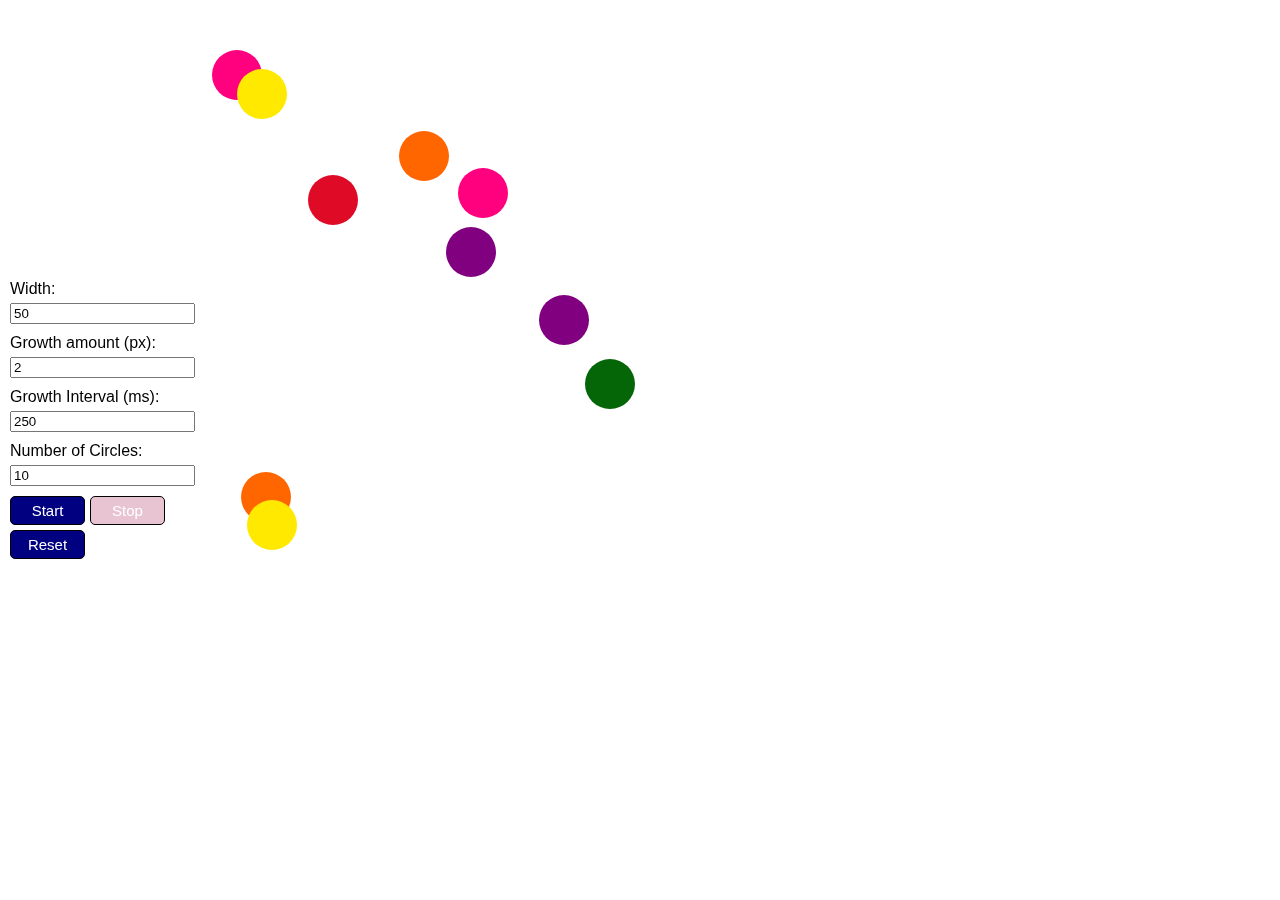
==== jquerycircleanimation.html @ f9f972e3 "jquery circle animation" ====
<!DOCTYPE html>
<html lang="en">
<head>
    <meta charset="UTF-8">
    <title>Jquery circle animation</title>
    <script src="https://code.jquery.com/jquery-3.6.0.min.js"
            integrity="sha256-/xUj+3OJU5yExlq6GSYGSHk7tPXikynS7ogEvDej/m4=" crossorigin="anonymous"></script>
    <script src="circleanimation.js"></script>
    <!-- <link rel="stylesheet" href="https://cdnjs.cloudflare.com/ajax/libs/font-awesome/5.15.3/css/all.min.css"> -->
    <link rel="stylesheet" href="circlestyle.css">
</head>
<body>

</body>
</html>
---- circlestyle.css ----
body {
    font-family: Arial, sans-serif;
    margin-top: 0;
}

.links {
    width: 250px;
    margin-top: 10px;
}

.custom-link, .custom-link:link {
    color: #744abb;
    text-decoration: none;
}

.custom-link {
    display: inline-block;
    margin-right: 15px;
}

.custom-link:hover {
    color: #f3b609;
    text-decoration: underline;
}

.setting > label {
    display: block;
    padding: 5px 0 5px 0;
}

.setting {
    margin: 5px 0 5px 0;
}

.settings {
    position: fixed;
    left: 10px;
    top: 30%;
    z-index:1000;
}

.button {
    margin-top: 5px;
    border: 1px solid black;
    border-radius: 5px;
    font-size: 15px;
    color: white;
    padding: 5px;
    width: 5em;
}

.button:hover {
    cursor: pointer;
}

#start {
    background-color: navy;
    color: white;
    margin-right: 5px;
}

#start:disabled {
    background-color:grey;
    color: white;
    cursor: no-drop;
}

#reset {
    background-color: navy;
    display: block;
    color: white;
}

#reset:disabled {
    background-color: grey;
    color: white;
    cursor: no-drop;
}

#stop {
    background-color: red;
    color: black;
}

#stop:disabled {
    background-color: #e8c4d2;
    color: white;
    cursor: no-drop;
}

#canvas {
    position: relative;
    /*background-color: #f3f3f3;*/
    margin: 1em auto;
}

.circle {
    background-color: black;
    position: absolute;
    display: inline-block;
    border-radius: 50%;
}

/* Fade out */
.fade-out {
    animation: fadeOut ease 8s;
    -webkit-animation: fadeOut ease 8s;
    -moz-animation: fadeOut ease 8s;
    -o-animation: fadeOut ease 8s;
}

@keyframes fadeOut {
    0% {
        opacity: 1;
    }
    100% {
        opacity: 0;
    }
}

@-moz-keyframes fadeOut {
    0% {
        opacity: 1;
    }
    100% {
        opacity: 0;
    }
}

@-webkit-keyframes fadeOut {
    0% {
        opacity: 1;
    }
    100% {
        opacity: 0;
    }
}

@-o-keyframes fadeOut {
    0% {
        opacity: 1;
    }
    100% {
        opacity: 0;
    }
}

@-ms-keyframes fadeOut {
    0% {
        opacity: 1;
    }
    100% {
        opacity: 0;
    }
}
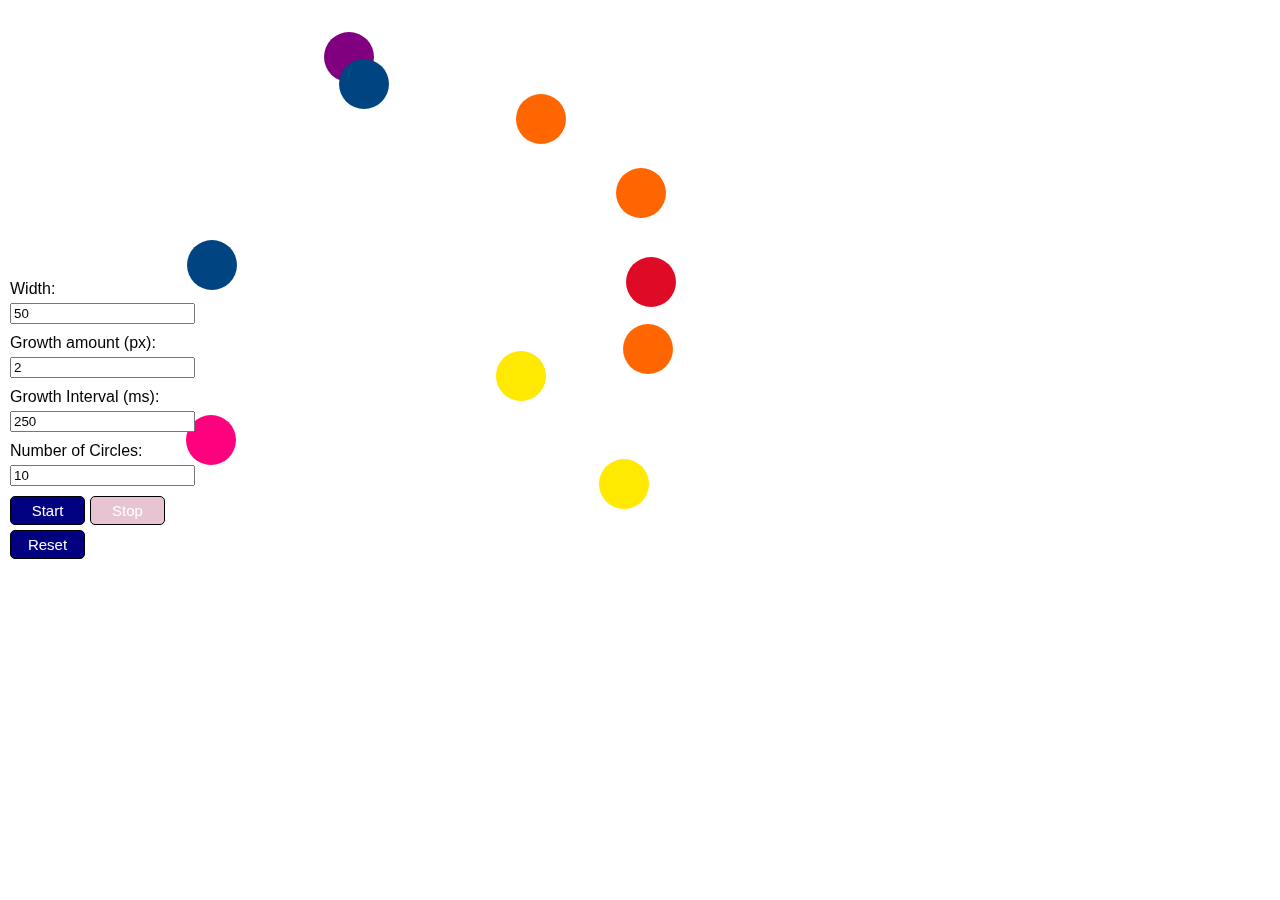
==== commit a091fdf3: "code refactoring" ====
--- a/jquerycircleanimation.html
+++ b/jquerycircleanimation.html
@@ -6,7 +6,6 @@
     <script src="https://code.jquery.com/jquery-3.6.0.min.js"
             integrity="sha256-/xUj+3OJU5yExlq6GSYGSHk7tPXikynS7ogEvDej/m4=" crossorigin="anonymous"></script>
     <script src="circleanimation.js"></script>
-    <!-- <link rel="stylesheet" href="https://cdnjs.cloudflare.com/ajax/libs/font-awesome/5.15.3/css/all.min.css"> -->
     <link rel="stylesheet" href="circlestyle.css">
 </head>
 <body>
--- a/circlestyle.css
+++ b/circlestyle.css
@@ -90,7 +90,6 @@
 
 #canvas {
     position: relative;
-    /*background-color: #f3f3f3;*/
     margin: 1em auto;
 }
 
